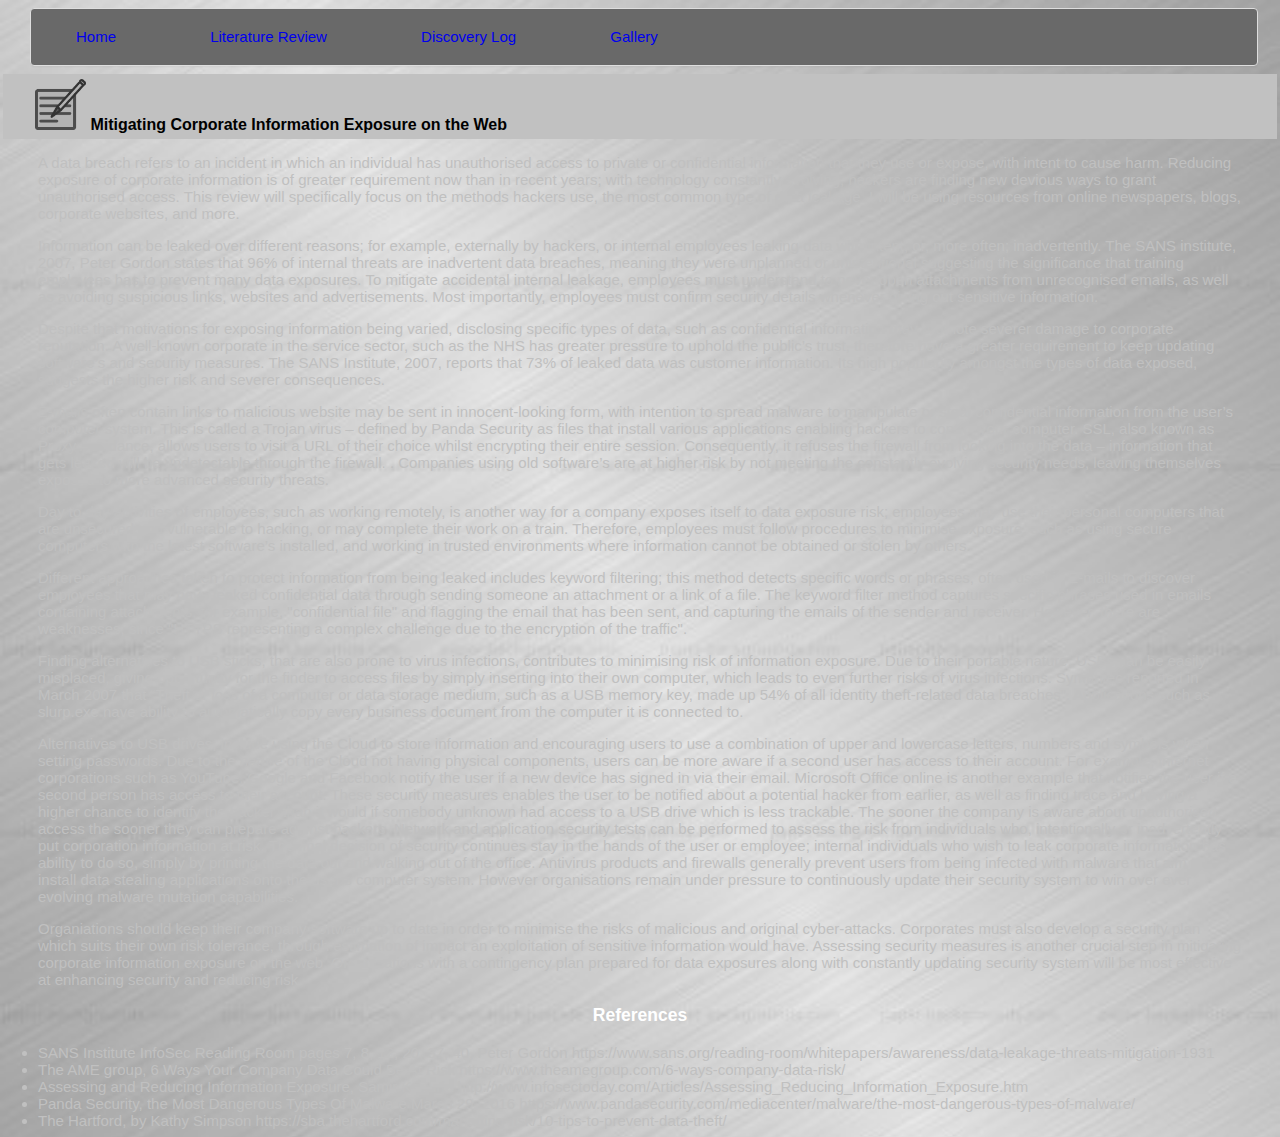
==== litrev.html @ deac6f0e "first version" ====
<!DOCTYPE html>
<html>
  <head>
    <meta charset="utf-8">
    <link rel="stylesheet" href="style.css" media="screen" title="no title" charset="utf-8">
    <title>Website</title>
  </head>
  <body>
    <nav>
      <ul>
        <li><a href="index.html">Home</a></li>
        <li><a href="litrev.html">Literature Review</a></li>
        <li><a href="log.html">Discovery Log</a></li>
        <li><a href="multimedia.html">Gallery</a></li>
      </ul>
    </nav>
    <a class="image">
    <h1><img src="images/border.png" alt="border" /> Mitigating Corporate Information Exposure on the Web </h1>
    <p>
    A data breach refers to an incident in which an individual has unauthorised access to private or confidential information that they use or expose, with intent to cause harm. Reducing exposure of corporate information is of greater requirement now than in recent years; with technology constantly evolving, hackers are finding new devious ways to grant unauthorised access. This review will specifically focus on the methods hackers use, the most common type of data leakage. I will be using resources from online newspapers, blogs, corporate websites, and more.

    </p>
    <p>
      Information can be leaked over different reasons; for example, externally by hackers, or internal employees leaking data with intent, or, more often; inadvertently. The SANS institute, 2007, Peter Gordon states that 96% of internal threats are inadvertent data breaches, meaning they were unplanned or unintentional suggesting the significance that training employees has to prevent many data exposures. To mitigate accidental internal leakage, employees must understand to never open attachments from unrecognised emails, as well as avoiding suspicious links, websites and advertisements. Most importantly, employees must confirm security details whenever giving out sensitive information.
    </p>
    <p>
      Despite that motivations for exposing information being varied, disclosing specific types of data, such as confidential information may promote severer damage to corporate reputation. A well-known corporate in the service sector, such as the NHS has greater pressure to uphold the public’s trust, therefore have a greater requirement to keep updating software’s and security measures. The SANS Institute, 2007, reports that 73% of leaked data was customer information. Its high popularity amongst the types of data exposed, suggests the higher risk and severer consequences.
    </p>
    <p>
      E-mails often contain links to malicious website may be sent in innocent-looking form, with intention to spread malware to manipulate or steal confidential information from the user’s computer system. This is called a Trojan virus – defined by Panda Security as files that install various applications enabling hackers to control your computer. SSL, also known as Proxy Avoidance, allows users to visit a URL of their choice whilst encrypting their entire session. Consequently, it refuses the firewall from looking into the data – information that gets leaked will be undetectable through the firewall. . Companies using old software’s are at higher risk by not meeting the constantly evolving security needs, leaving themselves exposed to more advanced security threats.
    </p>
    <p>
      Day to day activities of employees, such as working remotely, is another way for a company exposes itself to data exposure risk; employees may use their personal computers that are unsecured and vulnerable to hacking, or may complete their work on a train. Therefore, employees must follow procedures to minimise exposure, such as using secure computers with the latest software’s installed, and working in trusted environments where information cannot be obtained or stolen by others.
    </p>
    <p>
      Different approaches taken to protect information from being leaked includes keyword filtering; this method detects specific words or phrases, often used in E-mails to discover employees that may have leaked confidential data through sending someone an attachment or a link of a file. The keyword filter method captures specific phrases used in emails containing attachments, for example, "confidential file" and flagging the email that has been sent, and capturing the emails of the sender and receiver. However, there are weaknesses, since "HTTPS representing a complex challenge due to the encryption of the traffic".
    </p>
    <p>
      Finding alternatives to USB sticks, that are also prone to virus infections, contributes to minimising risk of information exposure. Due to their portable nature, USBs can be easily misplaced, giving opportunity for the finder to access files by simply inserting into their own computer, which leads to even further risks of virus infections. Symantec reported in March 2007 that “Theft or loss of a computer or data storage medium, such as a USB memory key, made up 54% of all identity theft-related data breaches”. Applications such as slurp.exe have ability to automatically copy every business document from the computer it is connected to.
    </p>
    <p>
      Alternatives to USB drives, include using the Cloud to store information and encouraging users to use a combination of upper and lowercase letters, numbers and symbols when setting passwords. Due to the nature of the Cloud not having physical components, users can be more aware if a second user has access to their account. For example, internet corporations such as YouTube, Google and Facebook notify the user if a new device has signed in via their email. Microsoft Office online is another example that notifies the user if a second person has access to their account. These security measures enables the user to be notified about a potential hacker from earlier, as well as finding trace and having a higher chance to identify the hacker, than it would if somebody unknown had access to a USB drive which is less trackable. The sooner the company is aware about unauthorised access the sooner they can prepare against hackers. Network and application security tests can be performed to assess the risk from individuals who, intentionally or inadvertently put corporation information at risk. The final decision of security continues stay in the hands of the user or employee; internal individuals who wish to leak corporate information has ability to do so, simply by printing the data out and walking out of the office. Antivirus products and firewalls generally prevent users from being infected with malware that aim to install data stealing applications onto the user’s computer system. However organisations remain under pressure to continuously update their security system to win over ever evolving malware mutation capabilities.
    </p>
    <p>
      Organiations should keep their company software up to date in order to minimise the risks of malicious and original cyber-attacks. Corporates must also develop a security plan which suits their own risk tolerance, through estimation of impact an exploitation of sensitive information would have. Assessing security measures is another crucial step in mitigating corporate information exposure on the web. Organisations with a contingency plan prepared for data exposures along with constantly updating security system will be most effective at enhancing security and reducing risk.
    </p> </a>
    <h3>References</h3>
    <li>SANS Institute InfoSec Reading Room pages 7, 8, 12, 20, 37, 40, Peter Gordon
https://www.sans.org/reading-room/whitepapers/awareness/data-leakage-threats-mitigation-1931
</li>
<li>The AME group, 6 Ways Your Company Data Could Be At Risk
https://www.theamegroup.com/6-ways-company-data-risk/
</li>
<li>Assessing and Reducing Information Exposure, Samir Kapuria
http://www.infosectoday.com/Articles/Assessing_Reducing_Information_Exposure.htm
</li>
<li>Panda Security, the Most Dangerous Types Of Malware March 29, 2016
https://www.pandasecurity.com/mediacenter/malware/the-most-dangerous-types-of-malware/
</li>
<li>The Hartford, by Kathy Simpson
https://sba.thehartford.com/managing-risk/10-tips-to-prevent-data-theft/
</li>
  </body>
</html>
---- style.css ----
body {
  background-image: url("images/background.jpg");
  background-size: cover;
  background-repeat: no-repeat;
  color: #222;
  font-family: "HelveticaNeue-Light", "Helvetica Neue Light", "Helvetica Neue", Helvetica, Arial, "Lucida Grande", sans-serif;
  font-weight: 300;
  font-size: 15px;
}

nav {
  background-color: #696969;
  border: 1px solid #dedede;
  border-radius: 4px;
  box-shadow: 0 2px 2px -1px rgba(0, 0, 0, 0.055);
  color: #888;
  display: block;
  margin: 8px 22px 8px 22px;
  overflow: hidden;
  width: 97%;
}

nav ul {
  margin: 0;
  padding: 0;
}

nav li {
  display: inline-block;
  list-style-type: none;
}


nav a {
  color: ##580054;
  display: block;
  line-height: 56px;
  padding: 0 15px;
  text-decoration: none;
}


nav li:hover {
  background-color: rgb(75,0,130);
}

nav li:hover a {
  color: rgb( 255, 255, 255 );
}



p,li{
  margin-left: 2em;
  margin-right: 2em;
  color: #C0C0C0
}


h2,h3{
  text-align: center;
  color: #fff
}

.image img{
  max-width: 4%;

}

img,video{
  max-width: 50%;
  margin-left: 2em;
  width: 97%
}


.banner img {
  width: 70%;
  height: 50%;
  display: block;
  margin:0 auto;
}



.litreview1 {
  width: 300px;
  border: 1px solid #000000;
  margin: 20px 30px;
  padding: 0 5px;
  float: left;
}

.litreview1 > p {
  font-size: 14px;
  color: #fff;
  max-width: 250px;
  max-height: 250px;
}

.worklog {
  width: 250px;
  border: 1px solid #000000;
  margin: 20px 5px;
  padding: 0 5px;
  float: left;
}

.worklog > p {
  font-size: 14px;
  color: #fff;
  max-width: 250px;
}

.video {
  width: 250px;
  border: 1px solid #000000;
  margin: 20px 30px;
  padding: 0 5px;
  float: left;
}

.video > p {
  font-size: 14px;
  color: #fff;
  max-width: 250px;
}





.Aboutme {
  width: 1333px;
  margin: 0 auto;
}

h1 {
  font-size: 16px;
  font-weight: bold;
  background-color: #c1c1c1;
  color: #000;
  padding: 5px 0;
  margin: 0 -5px;
}

.image {
  max-width: 20px;
  margin: 15px 0 0 0;
}

.image:hover {
  opacity: 0.2;
  max-width: 10px;
  margin-top: 15px;
}
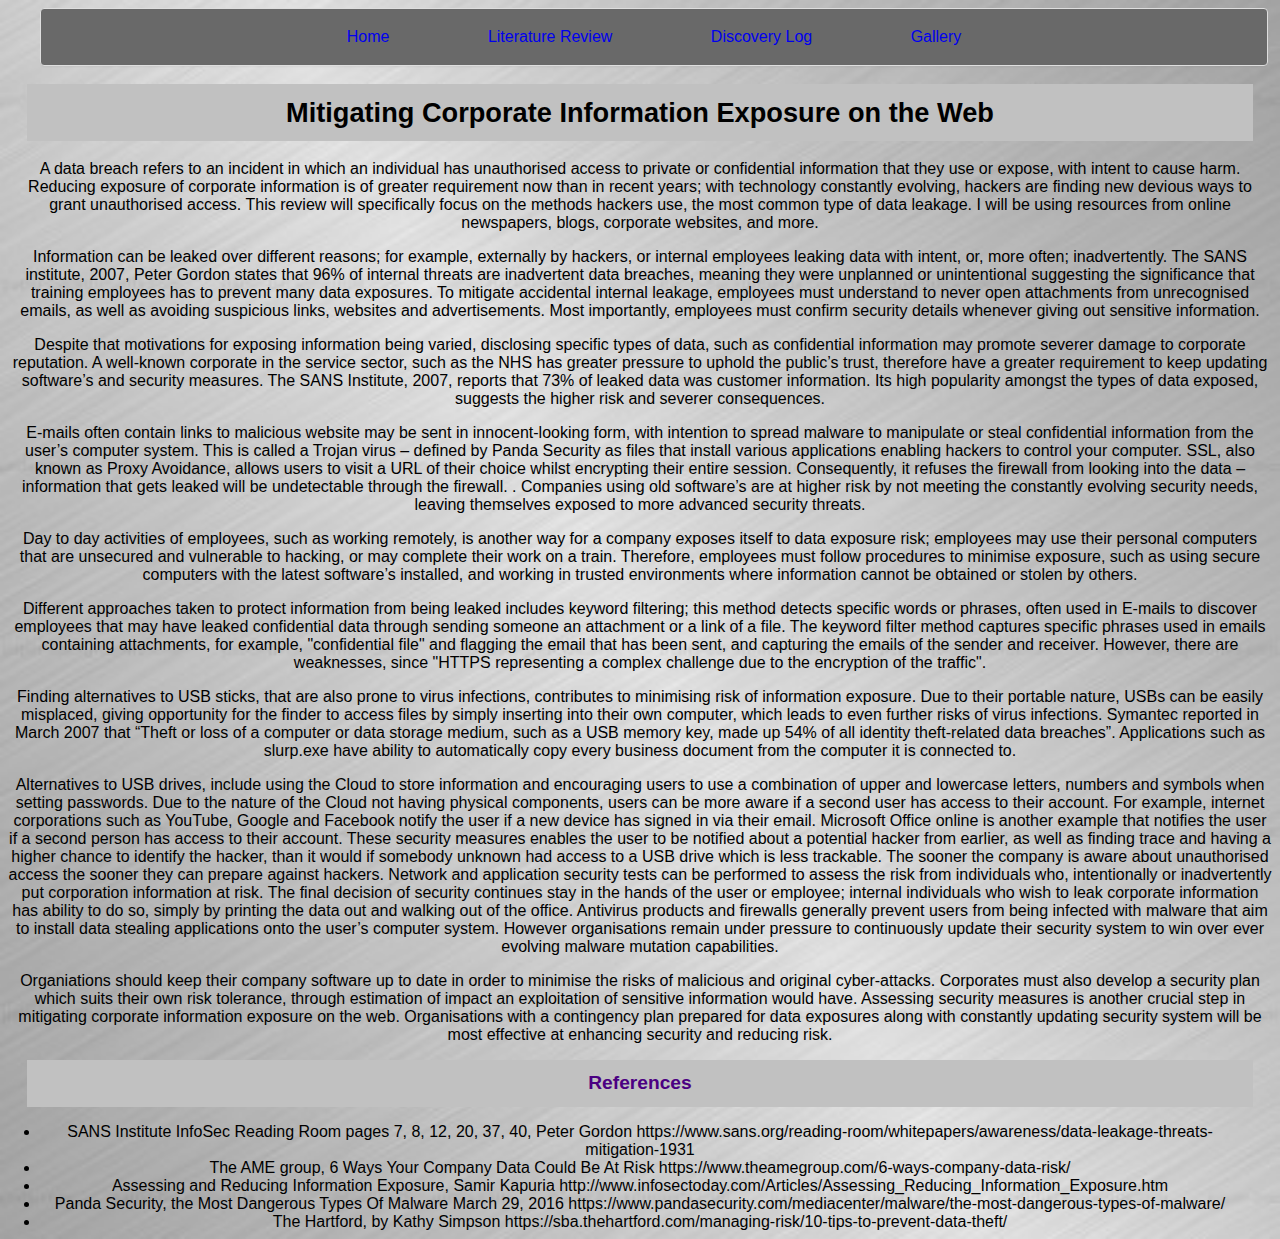
==== commit 67b1accb: "newest veriant" ====
--- a/litrev.html
+++ b/litrev.html
@@ -7,15 +7,17 @@
   </head>
   <body>
     <nav>
+      <div class="navbar">
       <ul>
         <li><a href="index.html">Home</a></li>
         <li><a href="litrev.html">Literature Review</a></li>
         <li><a href="log.html">Discovery Log</a></li>
         <li><a href="multimedia.html">Gallery</a></li>
       </ul>
+    </div>
     </nav>
     <a class="image">
-    <h1><img src="images/border.png" alt="border" /> Mitigating Corporate Information Exposure on the Web </h1>
+    <h1>Mitigating Corporate Information Exposure on the Web </h1>
     <p>
     A data breach refers to an incident in which an individual has unauthorised access to private or confidential information that they use or expose, with intent to cause harm. Reducing exposure of corporate information is of greater requirement now than in recent years; with technology constantly evolving, hackers are finding new devious ways to grant unauthorised access. This review will specifically focus on the methods hackers use, the most common type of data leakage. I will be using resources from online newspapers, blogs, corporate websites, and more.
 
@@ -44,7 +46,7 @@
     <p>
       Organiations should keep their company software up to date in order to minimise the risks of malicious and original cyber-attacks. Corporates must also develop a security plan which suits their own risk tolerance, through estimation of impact an exploitation of sensitive information would have. Assessing security measures is another crucial step in mitigating corporate information exposure on the web. Organisations with a contingency plan prepared for data exposures along with constantly updating security system will be most effective at enhancing security and reducing risk.
     </p> </a>
-    <h3>References</h3>
+    <h2>References</h2>
     <li>SANS Institute InfoSec Reading Room pages 7, 8, 12, 20, 37, 40, Peter Gordon
 https://www.sans.org/reading-room/whitepapers/awareness/data-leakage-threats-mitigation-1931
 </li>
--- a/style.css
+++ b/style.css
@@ -1,65 +1,74 @@
-body {
+html{
+  text-align: center;
+  font-family: "HelveticaNeue-Light", "Helvetica Neue Light", "Helvetica Neue", Helvetica, Arial, "Lucida Grande", sans-serif;
+  font-size: 1rem;
   background-image: url("images/background.jpg");
   background-size: cover;
   background-repeat: no-repeat;
-  color: #222;
-  font-family: "HelveticaNeue-Light", "Helvetica Neue Light", "Helvetica Neue", Helvetica, Arial, "Lucida Grande", sans-serif;
-  font-weight: 300;
-  font-size: 15px;
 }
 
-nav {
+.navbar {
   background-color: #696969;
   border: 1px solid #dedede;
   border-radius: 4px;
   box-shadow: 0 2px 2px -1px rgba(0, 0, 0, 0.055);
-  color: #888;
   display: block;
-  margin: 8px 22px 8px 22px;
+  margin: 8px 32px 8px 32px;
   overflow: hidden;
   width: 97%;
 }
 
-nav ul {
+.navbar ul {
   margin: 0;
   padding: 0;
 }
 
-nav li {
+.navbar li {
   display: inline-block;
-  list-style-type: none;
 }
 
-
-nav a {
-  color: ##580054;
+.navbar a {
   display: block;
   line-height: 56px;
   padding: 0 15px;
   text-decoration: none;
 }
 
-
-nav li:hover {
-  background-color: rgb(75,0,130);
-}
-
-nav li:hover a {
+.navbar a:hover {
+  background-color: #4b0082;
   color: rgb( 255, 255, 255 );
 }
 
 
-
-p,li{
+li{
   margin-left: 2em;
   margin-right: 2em;
-  color: #C0C0C0
 }
 
 
-h2,h3{
+h1,h2 {
+  font-size: 1.7em;
+  font-weight: bold;
+  background-color: #c1c1c1;
+  color: #000000;
+  padding: 1%;
+  margin-left: auto;
+  margin-right: auto;
+  width: 95%;
   text-align: center;
-  color: #fff
+}
+
+h2{
+font-size: 1.2em;
+color: #4b0082;
+}
+
+article{
+  width: 80%;
+  text-align: center;
+  margin-top: 5%;
+  margin-left: 10%;
+
 }
 
 .image img{
@@ -72,76 +81,20 @@
   margin-left: 2em;
   width: 97%
 }
-
-
 .banner img {
   width: 70%;
   height: 50%;
   display: block;
   margin:0 auto;
 }
-
-
-
-.litreview1 {
-  width: 300px;
-  border: 1px solid #000000;
-  margin: 20px 30px;
-  padding: 0 5px;
-  float: left;
-}
-
-.litreview1 > p {
-  font-size: 14px;
+#content{
+  display: inline-block;
+  margin-left: 3%;
+  margin-right: 3%;
+  width:25%;
+  height:30%;
+  border: 1.5px solid #4b0082;
   color: #fff;
-  max-width: 250px;
-  max-height: 250px;
-}
-
-.worklog {
-  width: 250px;
-  border: 1px solid #000000;
-  margin: 20px 5px;
-  padding: 0 5px;
-  float: left;
-}
-
-.worklog > p {
-  font-size: 14px;
-  color: #fff;
-  max-width: 250px;
-}
-
-.video {
-  width: 250px;
-  border: 1px solid #000000;
-  margin: 20px 30px;
-  padding: 0 5px;
-  float: left;
-}
-
-.video > p {
-  font-size: 14px;
-  color: #fff;
-  max-width: 250px;
-}
-
-
-
-
-
-.Aboutme {
-  width: 1333px;
-  margin: 0 auto;
-}
-
-h1 {
-  font-size: 16px;
-  font-weight: bold;
-  background-color: #c1c1c1;
-  color: #000;
-  padding: 5px 0;
-  margin: 0 -5px;
 }
 
 .image {
